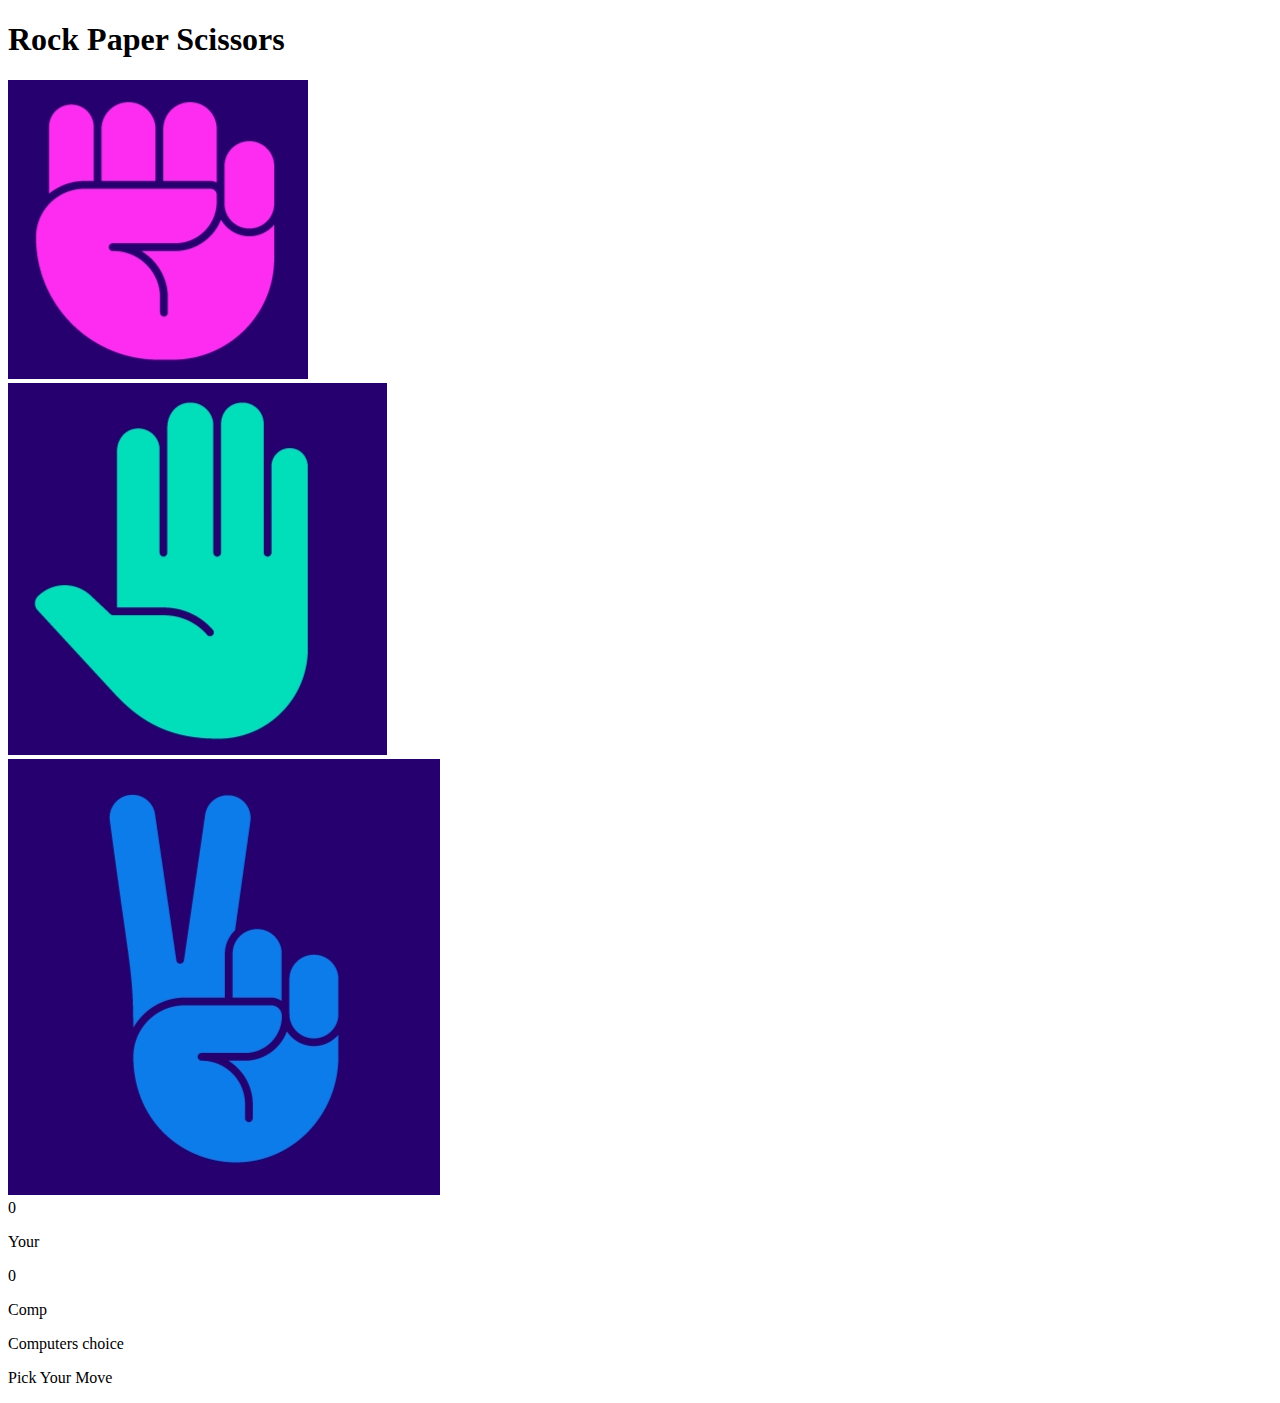
==== index.html @ 5c4f09d3 "All files of Rock Paper Scissors" ====
<!DOCTYPE html>
<html lang="en">
<head>
  <meta charset="UTF-8">
  <meta name="viewport" content="width=device-width, initial-scale=1.0">
  <link rel="stylesheet" href="css/index.css">
  <title>Rock Paper Scissor </title>
</head>
<body>
	<div class="heading">
	  <h1>Rock Paper Scissors</h1>
	</div>
	<div class="choices">
	  <div id="rock" class="choice"><img src="rock.jpg" alt="" /></div>
	  <div id="paper" class="choice"><img src="paper.jpg" alt="" /></div>
	  <div id="scissor" class="choice"><img src="scissor.jpg" alt="" /></div>
	</div>
	<div class="scoreboard">
	  <div class="score">
	     <div id="userscore">0</div>
	     <p>Your</p>
	  </div>
	  <div class="score">
	    <div id="compscore">0</div>
	     <p>Comp</p>
	  </div>
	</div>
	<div class="computer">
	  <p id="cchoose">Computers choice</p>
	</div>
	
	<div class="winstatus">
	 <p> Pick Your Move </p>
	</div>
  <script src="js/index.js"></script>
</body>
</html>
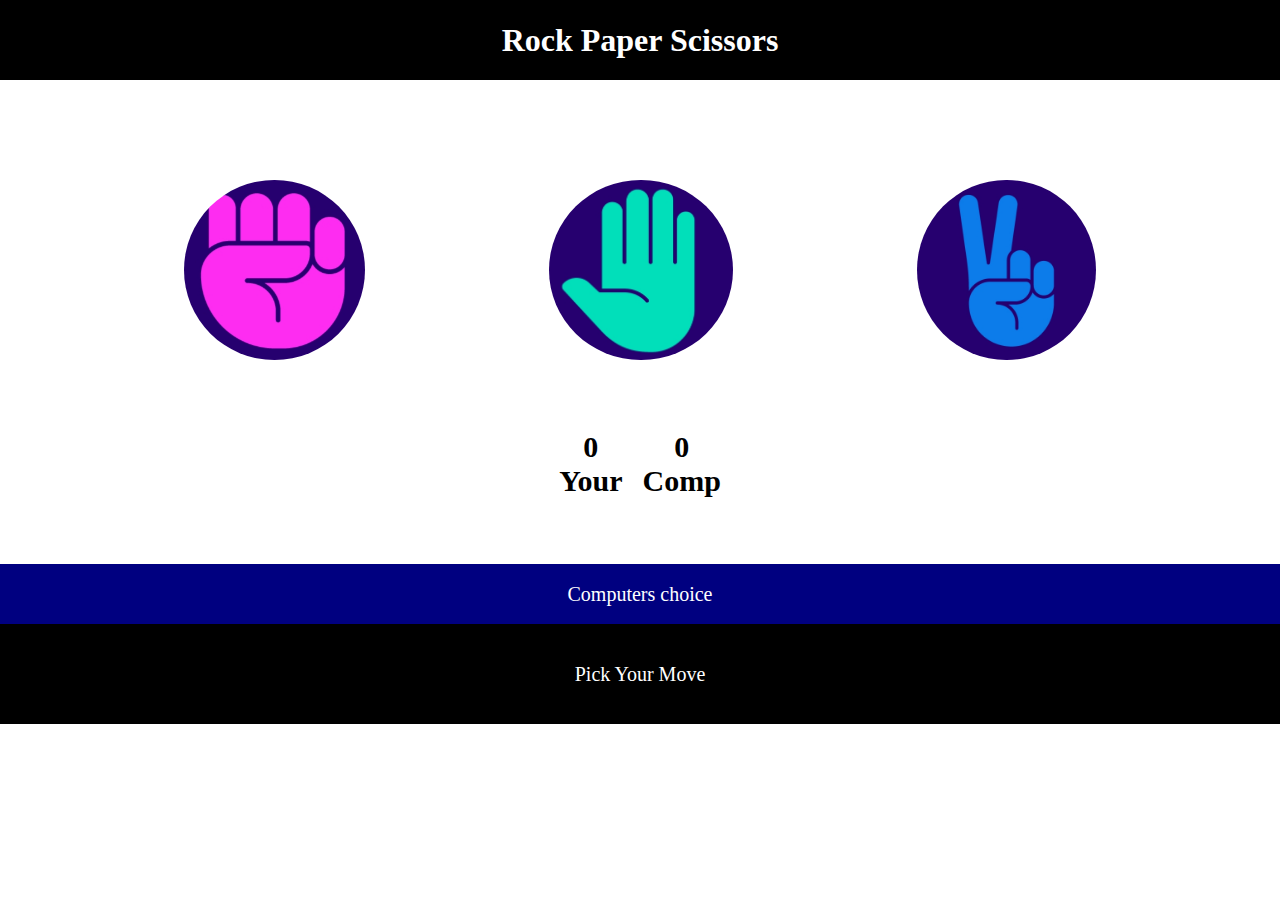
==== commit a3caf5d6: "Update index.html" ====
--- a/index.html
+++ b/index.html
@@ -3,7 +3,7 @@
 <head>
   <meta charset="UTF-8">
   <meta name="viewport" content="width=device-width, initial-scale=1.0">
-  <link rel="stylesheet" href="css/index.css">
+  <link rel="stylesheet" href="index.css">
   <title>Rock Paper Scissor </title>
 </head>
 <body>
@@ -32,6 +32,6 @@
 	<div class="winstatus">
 	 <p> Pick Your Move </p>
 	</div>
-  <script src="js/index.js"></script>
+  <script src="index.js"></script>
 </body>
-</html>+</html>
--- a/index.css
+++ b/index.css
@@ -0,0 +1,84 @@
+*{
+  margin: 0;
+  padding: 0;
+  box-sizing: border-box;
+}
+.heading{
+  background-color: black;
+  color: white;
+  height: 5rem;
+  width: 100vw;
+  text-align: center;
+  line-height: 5rem;
+}
+.choices{
+  display: flex;
+  justify-content: space-evenly;
+  align-items: center;
+  margin-top: 100px;
+  width: 100vw;
+}
+choice{
+  height: 180px;
+  width: 40%;
+  border-radius: 50%;
+}
+.choice img:hover{
+  border: 5px solid red;
+}
+.choice img{
+  height: 180px;
+  width: 100%;
+  border-radius: 50%;
+}
+
+.scoreboard{
+  width: 100vw;
+  height: 200px;
+  display: flex;
+  align-items: center;
+  justify-content: center;
+}
+.score{
+  text-align: center;
+  margin: 10px;
+  font-size: 30px;
+  font-weight: bold;
+}
+.winstatus{
+  width: 100vw;
+  height: 100px;
+  line-height: 100px;
+  display: flex;
+  justify-content: center;
+}
+.winstatus p{
+  text-align: center;
+  font-size: 20px;
+  width: 100vw;
+  height: 100px;
+  line-height: 100px;
+  background-color: black;
+  color: white;
+}
+.computer{
+  height: 60px;
+  width: 100vw;
+  background-color: navy;
+  text-align: center;
+  line-height: 60px;
+  font-size: 20px;
+  color: white;
+}
+
+@media(max-width:700px){
+  .choice{
+    height: 100px;
+    width: 100px;
+    margin: 8px;
+  }
+  .choice img{
+    height: 100px;
+    width: 100px;
+  }
+}